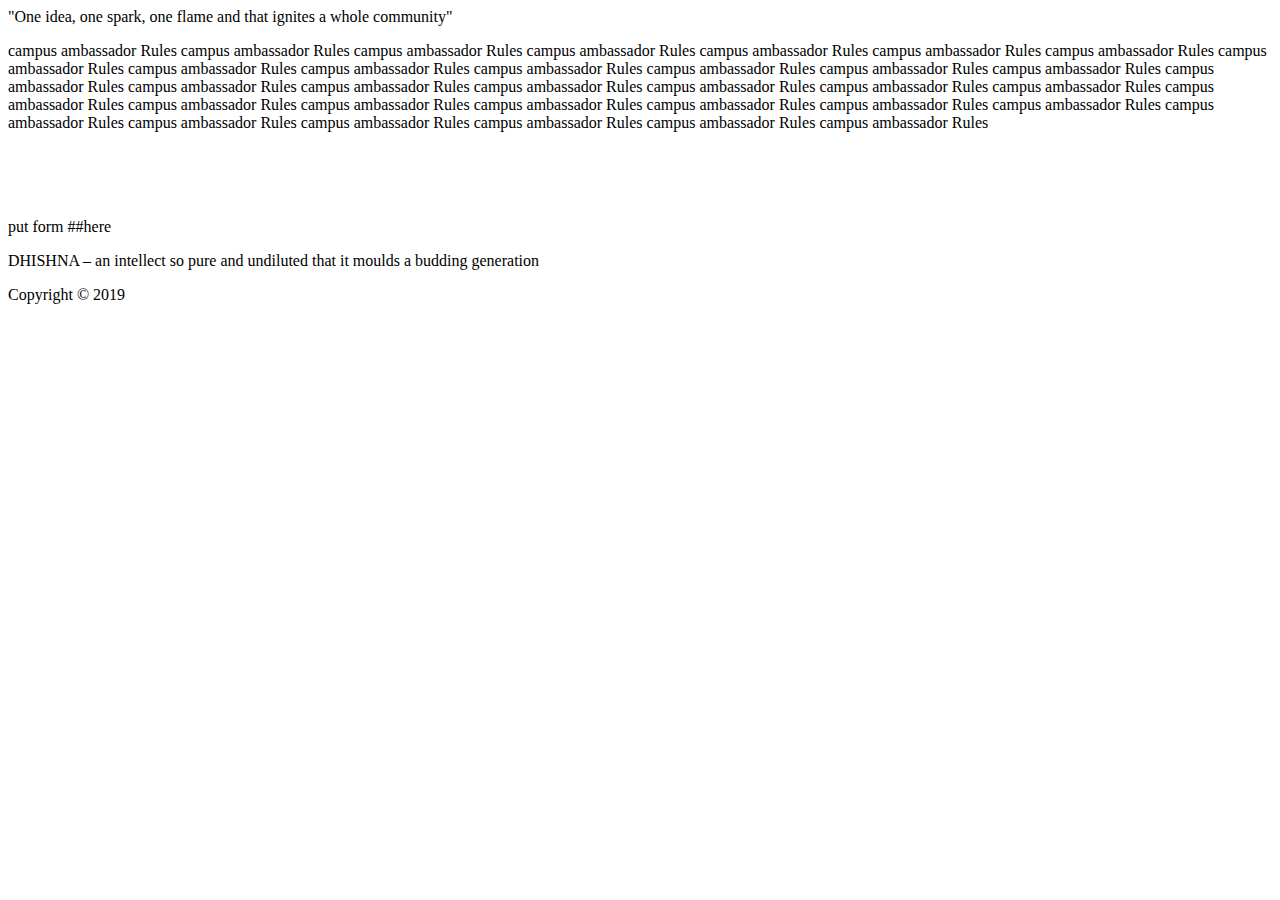
==== campusambassodor.html @ afa4f94d "Merge pull request #4 from kiranmurali93/master" ====
<!DOCTYPE html>
<html lang="en" >

<head>
	<meta name="viewport" content="width=device-width, initial-scale=1.0">
  <meta charset="UTF-8">
  <meta name="description" content="Dhishna is the annual techfest of School Of Engineering,CUSAT. A myriad of events,mind boggling games,a cornucopia of challenges and competitions,exciting prizes and above all,an adventure that shouldn't be missed ! The 7 specialized branches of School Of Engineering,CUSAT merge together their talents,resources and hardwork,the building blocks for Dhishna. Breaking the usual norms of studies confined to textbooks,we aim to take learning to a whole new level. The perfect platform to launch your rockets,encompass your minds and explore the different niches of technology. Encouraging each and everyone of you,to step up,mould your thoughts and lives in your unique way,discover the tech lover in you ! We present to you, Dhishna.">
  <meta name="keywords" content="DHISHNA,dhishna,2020,techfest,kochi,CUSAT,Events,Competition,Cochin University of Science and Technology,Html ">
  <meta name="author" content="Dhishna CUSAT">
  <title>DHISHNA</title>



  
  <link rel="stylesheet" href="css_dhishna/style2.css">
     <!--  <link rel="stylesheet" href="css_dhishna/about.css"> -->

  
</head>

<body>
<!--naseem-->
  <section>

  </section>
  <!--kiran-->
  <section>
    
  </section>
	
  	<!-- ===================================================== -->
  
  	<!-- --------------------------------------------------------- -->
  	<div class="container">
  		<div class="abt_quote">
  			<span class="abt_coln">"</span><span class="quote_text">One idea, one spark, one flame  and that ignites a whole community</span><span class="abt_coln">"</span>
  		</div>

  		<!-- ===================================================== -->
  		
  		<!-- ===================================================== -->

  		

  		<!-- ===================================================== -->

  		

  		<!-- ===================================================== -->


  		
  		<!-- ===================================================== -->
  		<div class="abt_video_group">
  			
  			<div class="abt_history">
  				<p>
                   campus ambassador Rules 
                   campus ambassador Rules 
                   campus ambassador Rules 
                   campus ambassador Rules 
                   campus ambassador Rules 
                   campus ambassador Rules 
                   campus ambassador Rules 
                   campus ambassador Rules 
                   campus ambassador Rules 
                   campus ambassador Rules 
                   campus ambassador Rules 
                   campus ambassador Rules 
                   campus ambassador Rules 
                   campus ambassador Rules 
                   campus ambassador Rules 
                   campus ambassador Rules 
                   campus ambassador Rules 
                   campus ambassador Rules 
                   campus ambassador Rules 
                   campus ambassador Rules 
                   campus ambassador Rules 
                   campus ambassador Rules 
                   campus ambassador Rules 
                   campus ambassador Rules 
                   campus ambassador Rules 
                   campus ambassador Rules 
                   campus ambassador Rules 
                   campus ambassador Rules 
                   campus ambassador Rules 
                   campus ambassador Rules 
                   campus ambassador Rules 
                   campus ambassador Rules 
                   campus ambassador Rules 
                   campus ambassador Rules 
            	</p>
  			</div>
  		</div>
  		<br><br><br>
  		<div class="abt_video_group">
  			
  			<div class="abt_history">
  				<p>
                    	put form ##here
            	</p>
  			</div>
  		</div>
  		<!-- ===================================================== -->
  		<div class="abt_end">
  			<div class="abt_end_p">
  				<p>
                    DHISHNA – an intellect so pure and undiluted that it moulds a budding generation

             	</p>
  			</div>
  		</div>
  		<!-- ===================================================== -->
  		<div class="footer">
  			Copyright &copy; 2019
  		</div>
  	</div>
  		

  

  <!--   <script  src="js_dhishna/index2.js"></script> -->
	<!-- <script type="text/javascript" src="js_dhishna/move.js"></script> -->
	

</body>

</html>
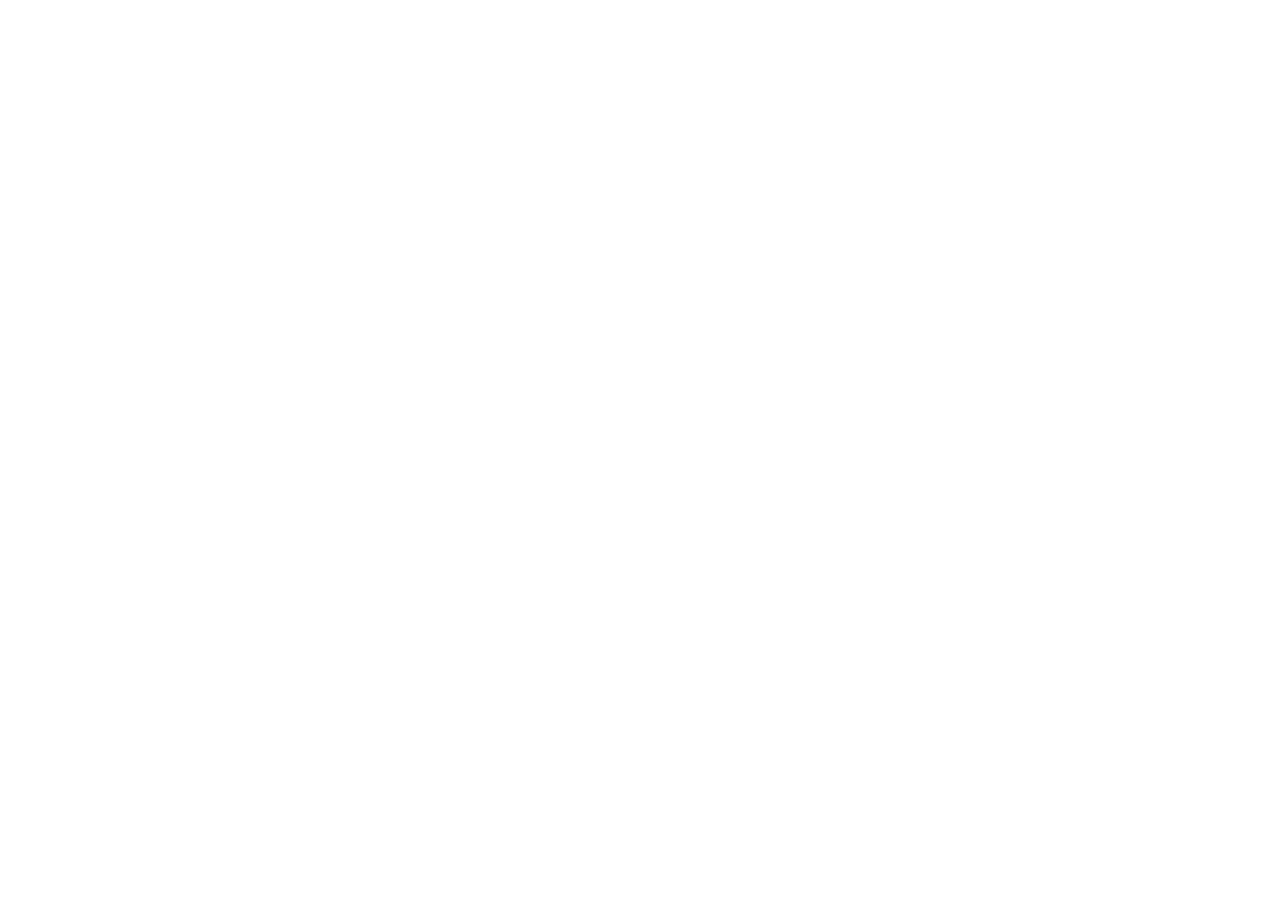
==== commit c44d9342: "assingned sections" ====
--- a/campusambassodor.html
+++ b/campusambassodor.html
@@ -25,103 +25,14 @@
   </section>
   <!--kiran-->
   <section>
-    
+
   </section>
-	
-  	<!-- ===================================================== -->
   
-  	<!-- --------------------------------------------------------- -->
-  	<div class="container">
-  		<div class="abt_quote">
-  			<span class="abt_coln">"</span><span class="quote_text">One idea, one spark, one flame  and that ignites a whole community</span><span class="abt_coln">"</span>
-  		</div>
+  <!--jithin-->
+	<section>
 
-  		<!-- ===================================================== -->
-  		
-  		<!-- ===================================================== -->
-
-  		
-
-  		<!-- ===================================================== -->
-
-  		
-
-  		<!-- ===================================================== -->
-
-
-  		
-  		<!-- ===================================================== -->
-  		<div class="abt_video_group">
-  			
-  			<div class="abt_history">
-  				<p>
-                   campus ambassador Rules 
-                   campus ambassador Rules 
-                   campus ambassador Rules 
-                   campus ambassador Rules 
-                   campus ambassador Rules 
-                   campus ambassador Rules 
-                   campus ambassador Rules 
-                   campus ambassador Rules 
-                   campus ambassador Rules 
-                   campus ambassador Rules 
-                   campus ambassador Rules 
-                   campus ambassador Rules 
-                   campus ambassador Rules 
-                   campus ambassador Rules 
-                   campus ambassador Rules 
-                   campus ambassador Rules 
-                   campus ambassador Rules 
-                   campus ambassador Rules 
-                   campus ambassador Rules 
-                   campus ambassador Rules 
-                   campus ambassador Rules 
-                   campus ambassador Rules 
-                   campus ambassador Rules 
-                   campus ambassador Rules 
-                   campus ambassador Rules 
-                   campus ambassador Rules 
-                   campus ambassador Rules 
-                   campus ambassador Rules 
-                   campus ambassador Rules 
-                   campus ambassador Rules 
-                   campus ambassador Rules 
-                   campus ambassador Rules 
-                   campus ambassador Rules 
-                   campus ambassador Rules 
-            	</p>
-  			</div>
-  		</div>
-  		<br><br><br>
-  		<div class="abt_video_group">
-  			
-  			<div class="abt_history">
-  				<p>
-                    	put form ##here
-            	</p>
-  			</div>
-  		</div>
-  		<!-- ===================================================== -->
-  		<div class="abt_end">
-  			<div class="abt_end_p">
-  				<p>
-                    DHISHNA – an intellect so pure and undiluted that it moulds a budding generation
-
-             	</p>
-  			</div>
-  		</div>
-  		<!-- ===================================================== -->
-  		<div class="footer">
-  			Copyright &copy; 2019
-  		</div>
-  	</div>
-  		
-
+  </section>
   
-
-  <!--   <script  src="js_dhishna/index2.js"></script> -->
-	<!-- <script type="text/javascript" src="js_dhishna/move.js"></script> -->
-	
 
 </body>
 
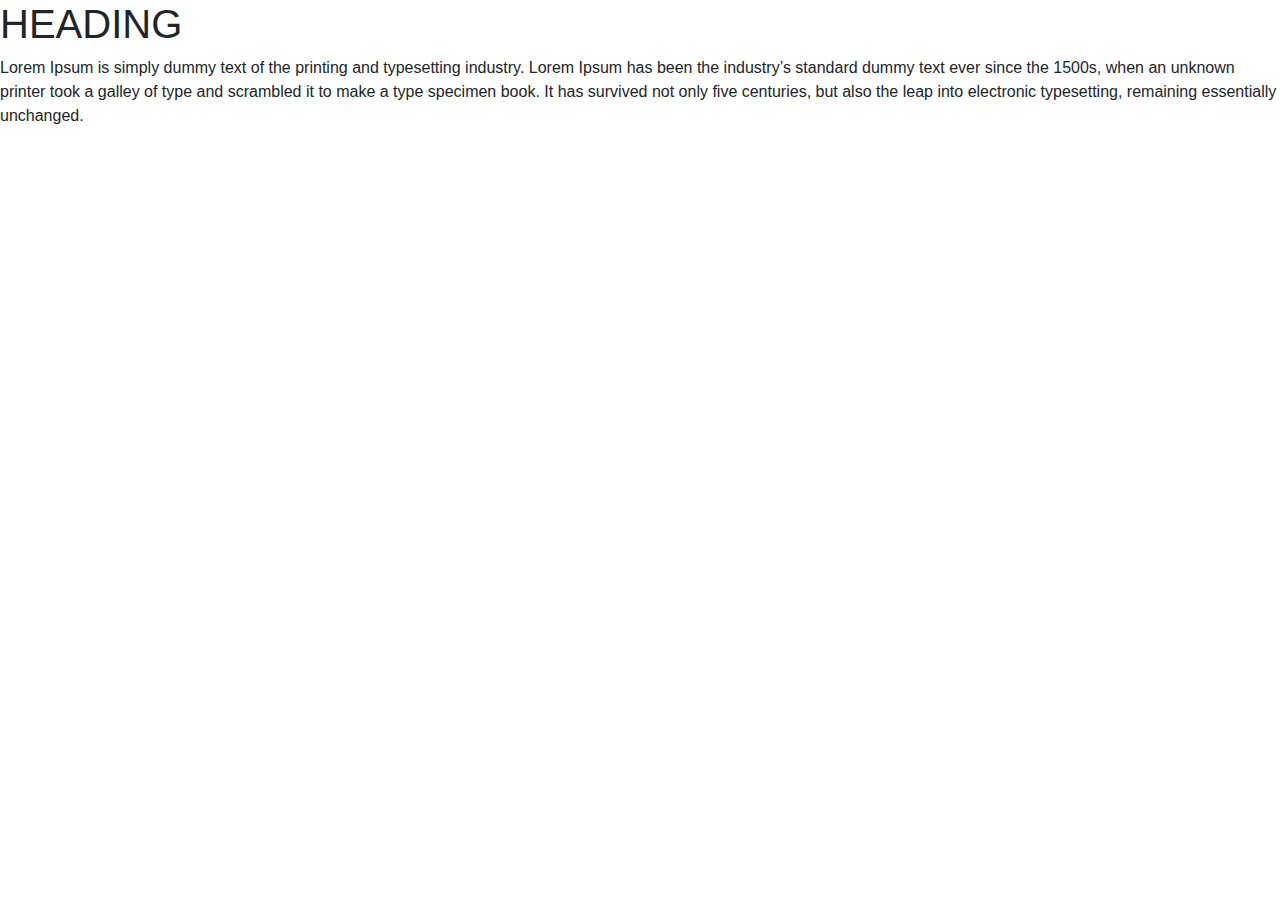
==== commit 9fdac1ee: "Merge pull request #7 from kiranmurali93/master" ====
--- a/campusambassodor.html
+++ b/campusambassodor.html
@@ -7,6 +7,7 @@
   <meta name="description" content="Dhishna is the annual techfest of School Of Engineering,CUSAT. A myriad of events,mind boggling games,a cornucopia of challenges and competitions,exciting prizes and above all,an adventure that shouldn't be missed ! The 7 specialized branches of School Of Engineering,CUSAT merge together their talents,resources and hardwork,the building blocks for Dhishna. Breaking the usual norms of studies confined to textbooks,we aim to take learning to a whole new level. The perfect platform to launch your rockets,encompass your minds and explore the different niches of technology. Encouraging each and everyone of you,to step up,mould your thoughts and lives in your unique way,discover the tech lover in you ! We present to you, Dhishna.">
   <meta name="keywords" content="DHISHNA,dhishna,2020,techfest,kochi,CUSAT,Events,Competition,Cochin University of Science and Technology,Html ">
   <meta name="author" content="Dhishna CUSAT">
+  <link rel="stylesheet" href="https://stackpath.bootstrapcdn.com/bootstrap/4.4.1/css/bootstrap.min.css" integrity="sha384-Vkoo8x4CGsO3+Hhxv8T/Q5PaXtkKtu6ug5TOeNV6gBiFeWPGFN9MuhOf23Q9Ifjh" crossorigin="anonymous">
   <title>DHISHNA</title>
 
 
@@ -25,9 +26,21 @@
   </section>
   <!--kiran-->
   <section>
+    <div>
+      <h1>HEADING</h1>
+      <p>
+          Lorem Ipsum is simply dummy text of the printing and
+          typesetting industry. Lorem Ipsum has been the
+          industry’s standard dummy text ever since the 1500s,
+          when an unknown printer took a galley of type and
+          scrambled it to make a type specimen book. It has
+          survived not only five centuries, but also the leap into
+          electronic typesetting, remaining essentially unchanged.
+      </p>
+    </div>
+    <div></div>
+  </section>
 
-  </section>
-  
   <!--jithin-->
 	<section>
 
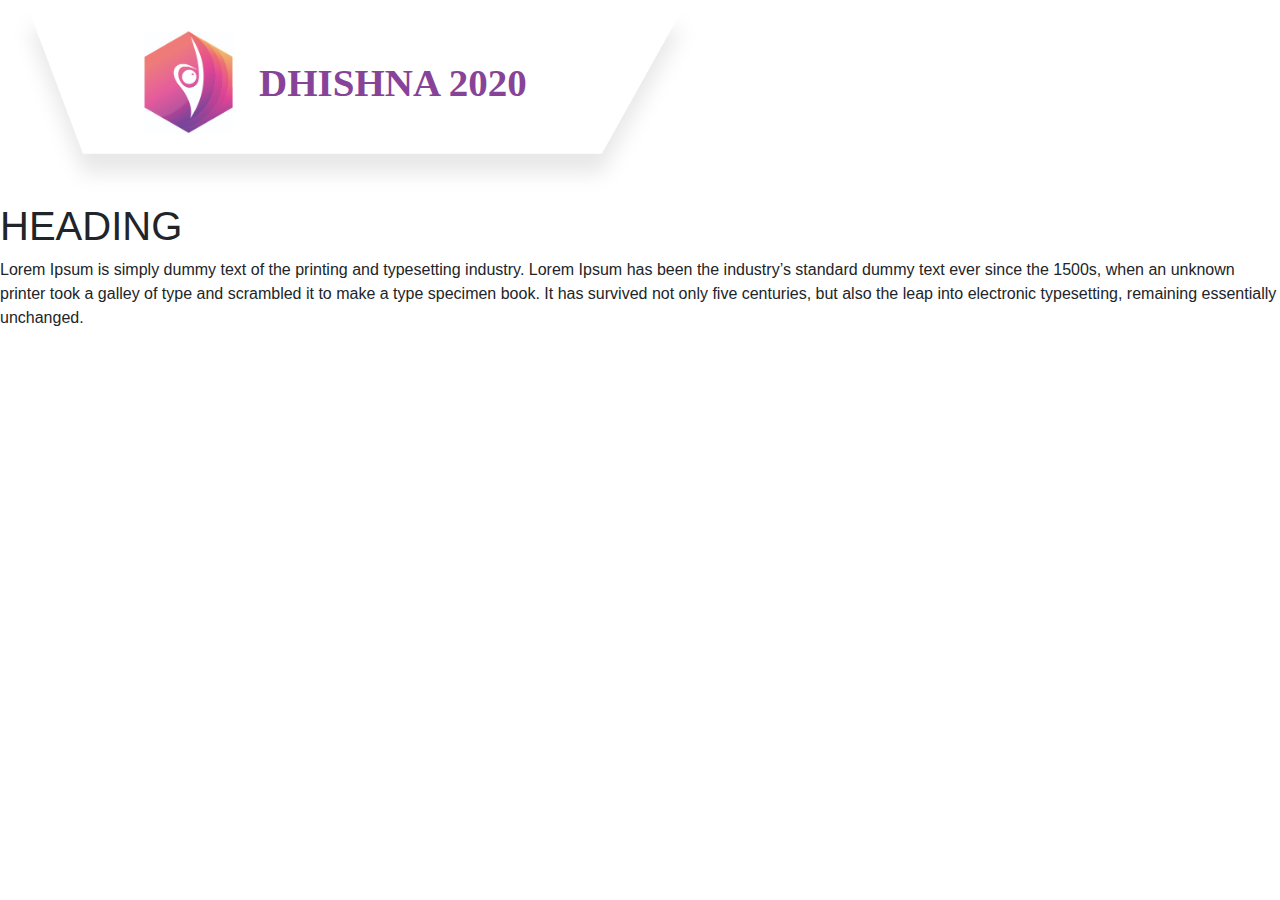
==== commit bba3a53c: "Added header" ====
--- a/campusambassodor.html
+++ b/campusambassodor.html
@@ -18,6 +18,11 @@
 
   
 </head>
+
+<header>
+  <img src="/assets/head.svg">
+</header>
+
 
 <body>
 <!--naseem-->
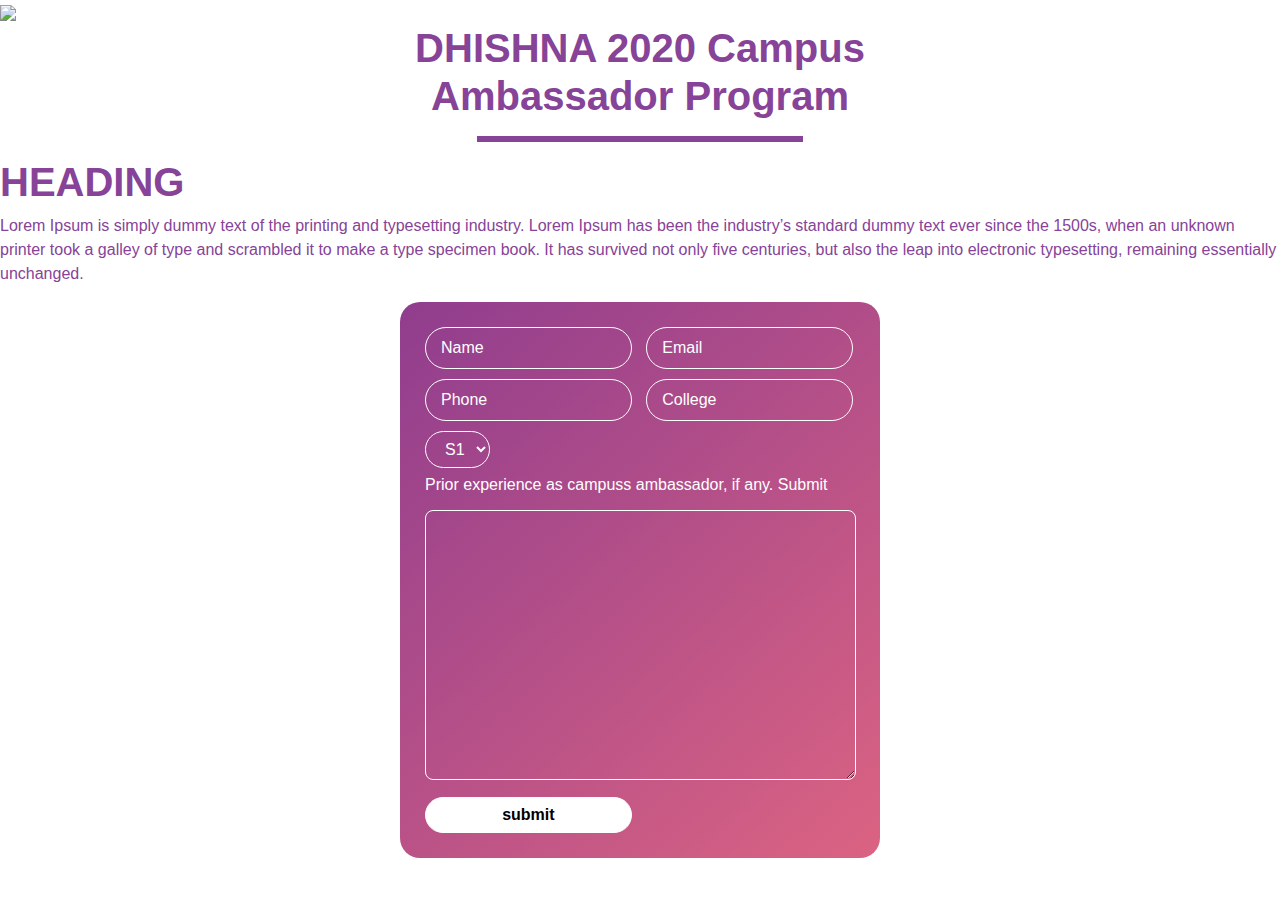
==== commit 75b15038: "sxndsj" ====
--- a/campusambassodor.html
+++ b/campusambassodor.html
@@ -20,7 +20,9 @@
 </head>
 
 <header>
-  <img src="/assets/head.svg">
+  <img class="himg" src="assets/head.png">
+  <h1 class="mx-auto w-75 text-center" >DHISHNA 2020 Campus<br>Ambassador Program</h1>
+  <hr>
 </header>
 
 
@@ -50,6 +52,36 @@
 	<section>
 
   </section>
+
+
+  <section>
+    <div>
+      <form>
+        <input type="text" name="Name" id="name" placeholder="Name">
+        <input type="email" name="Email" id="email" placeholder="Email">
+        <br>
+        <input type="number" name="Phone" id="phone" placeholder="Phone">
+        <input type="text" name="College" id="College" placeholder="College">
+        <br>
+      <select aria-placeholder="Semester">
+        <option value="">S1</option>
+        <option value="">S2</option>
+        <option value="">S3</option>
+        <option value="">S4</option>
+        <option value="">S5</option>
+        <option value="">S6</option>
+        <option value="">S7</option>
+        <option value="">S8</option>
+      </select>
+      <br>
+      <label>Prior experience as campuss ambassador, if any.
+          Submit</label><br>
+      <textarea id="Textarea" rows="3"></textarea>
+      <br>
+      <input type="submit" value="submit">
+      </form>
+    </div>
+  </section>
   
 
 </body>
--- a/css_dhishna/style2.css
+++ b/css_dhishna/style2.css
@@ -0,0 +1,89 @@
+@import url('https://fonts.googleapis.com/css?family=Montserrat:300,400,500,700,900&display=swap');
+
+html, body{
+    margin: 0;
+    padding: 0;
+    color: #864398;
+}
+
+.himg {
+    width: 350px;
+    margin: auto;
+
+}
+
+h1{
+    font-weight: bold;
+}
+hr{
+    border: 3px solid #864398;
+    width: 25vw;
+}
+
+
+form{
+    color: white;
+    background: linear-gradient(138deg, rgba(144,61,142,1) 0%, rgba(219,99,130,1) 100%);
+    padding: 20px;
+    max-width: 480px;
+    border-radius: 20px;
+    margin: auto;
+}
+
+input{
+    background: rgba(0, 0, 0, 0.0);
+    border: 1.5px solid white;
+    border-radius: 30px;
+    margin: 5px;
+    padding-left: 15px!important;
+    padding: 8px;
+    color: white;
+    width: 47%;
+}
+input::placeholder{
+    color: white;
+}
+select{
+    background: rgba(0, 0, 0, 0);
+    color: white;
+    border: 1.5px solid white;
+    border-radius: 30px ;
+    margin: 5px;
+    padding-left: 15px!important;
+    padding: 8px;
+}
+textarea{
+    width: 98%;
+    height: 270px;
+    background: rgba(0, 0, 0, 0);
+    color: white;
+    border: 1.5px solid white;
+    border-radius: 8px ;
+    margin: 5px;
+    padding-left: 15px!important;
+    padding: 8px;;
+}
+label{
+    padding-left: 5px;
+}
+input[type=submit]{
+    color: black;
+    background-color: white;
+    font-weight: bold;
+    border-radius: 40px;
+    padding: 5px 10px 5px 10px!important;
+    cursor: pointer;
+    
+}
+
+@media screen and (max-width:600px){
+    input{
+        width: 100%;
+    }
+
+    form{
+        margin: 5%;
+    }
+
+
+}